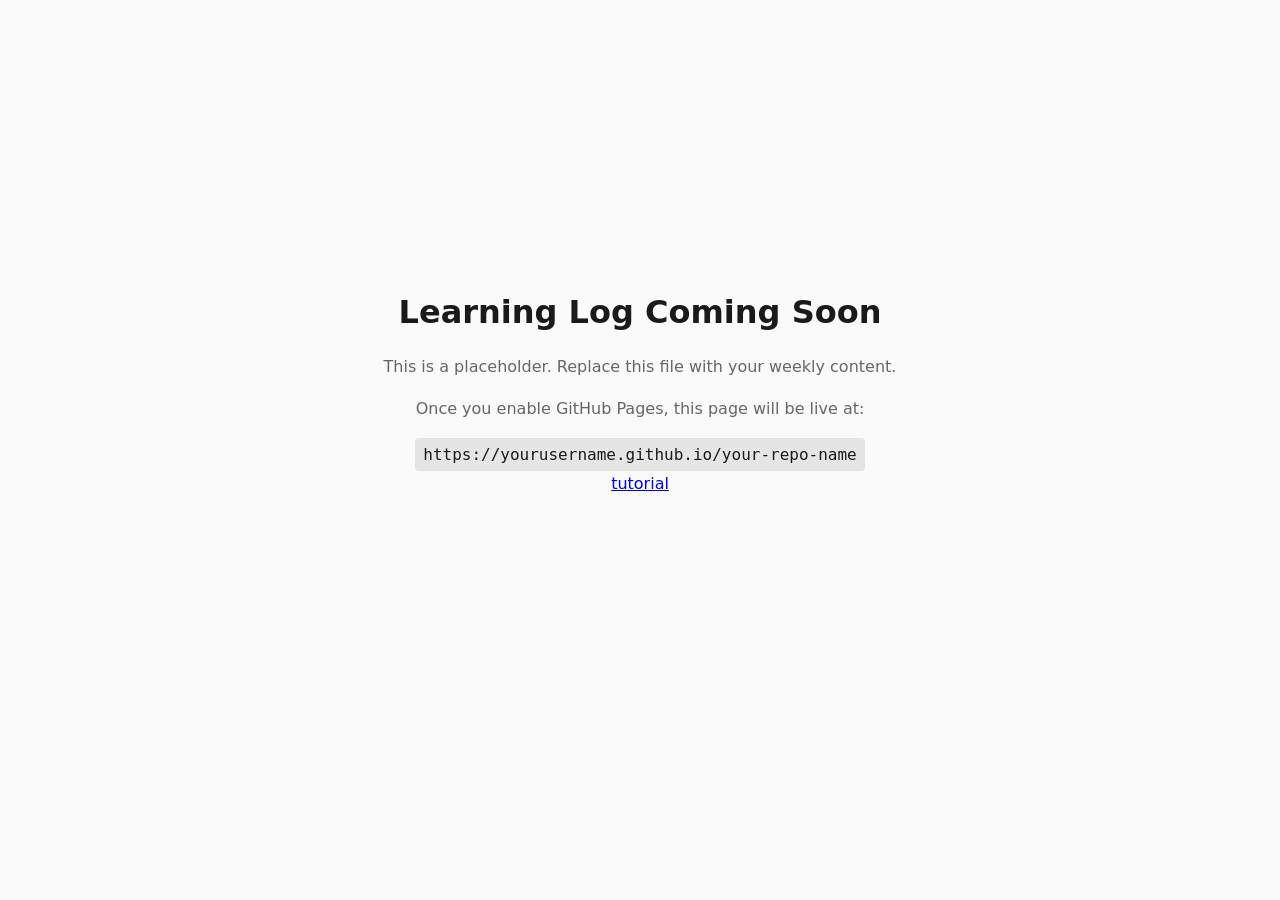
==== index.html @ 32194229 "Refactor code structure for improved readability and maintainability" ====
<!DOCTYPE html>
<html lang="en">
<head>
  <meta charset="UTF-8">
  <meta name="viewport" content="width=device-width, initial-scale=1.0">
  <!-- Please update the title with your name -->
  <title>Your Name | Learning Log</title>
  <link rel="stylesheet" href="css/styles.css">

</head>
<body>
  <!-- =============================================
       REPLACE THIS WITH YOUR WEEKLY CONTENT 

       This is a placeholder page. Replace it with:
       - 

       Your index.html is what visitors see when they
       go to your GitHub Pages URL.
       ============================================= -->

  <!-- 
    LEARNING LOG
    Organize by week. Each entry: what you built, what you learned, what confused you.
    This document/page will grow throughout the quarter.
  -->

  <main>
    <h1>Learning Log Coming Soon</h1>
    <p>This is a placeholder. Replace this file with your weekly content.</p>
    <p>Once you enable GitHub Pages, this page will be live at:</p>
    <code>https://yourusername.github.io/your-repo-name</code>
    <a href="week-0/behavioral-layer/behavioral-layer.html">tutorial</a>
  </main>

  <script src="scripts/main.js"></script>
</body>
</html>
---- css/styles.css ----
/* =============================================
   DESN 378: Code + Design 2
   Your portfolio styles go here.

   Replace this with your CSS from DESN 368
   or start fresh with your own design.
   ============================================= */

/* Basic reset and defaults */
*,
*::before,
*::after {
  box-sizing: border-box;
  margin: 0;
  padding: 0;
}

body {
  font-family: system-ui, -apple-system, sans-serif;
  line-height: 1.6;
  max-width: 800px;
  margin: 0 auto;
  padding: 2rem;
  color: #1a1a1a;
  background: #fafafa;
}

main {
  min-height: 80vh;
  display: flex;
  flex-direction: column;
  justify-content: center;
  align-items: center;
  text-align: center;
}

h1 {
  font-size: 2rem;
  margin-bottom: 1rem;
}

p {
  margin-bottom: 1rem;
  color: #666;
}

code {
  background: #e5e5e5;
  padding: 0.25rem 0.5rem;
  border-radius: 4px;
  font-family: 'SF Mono', Consolas, monospace;
}
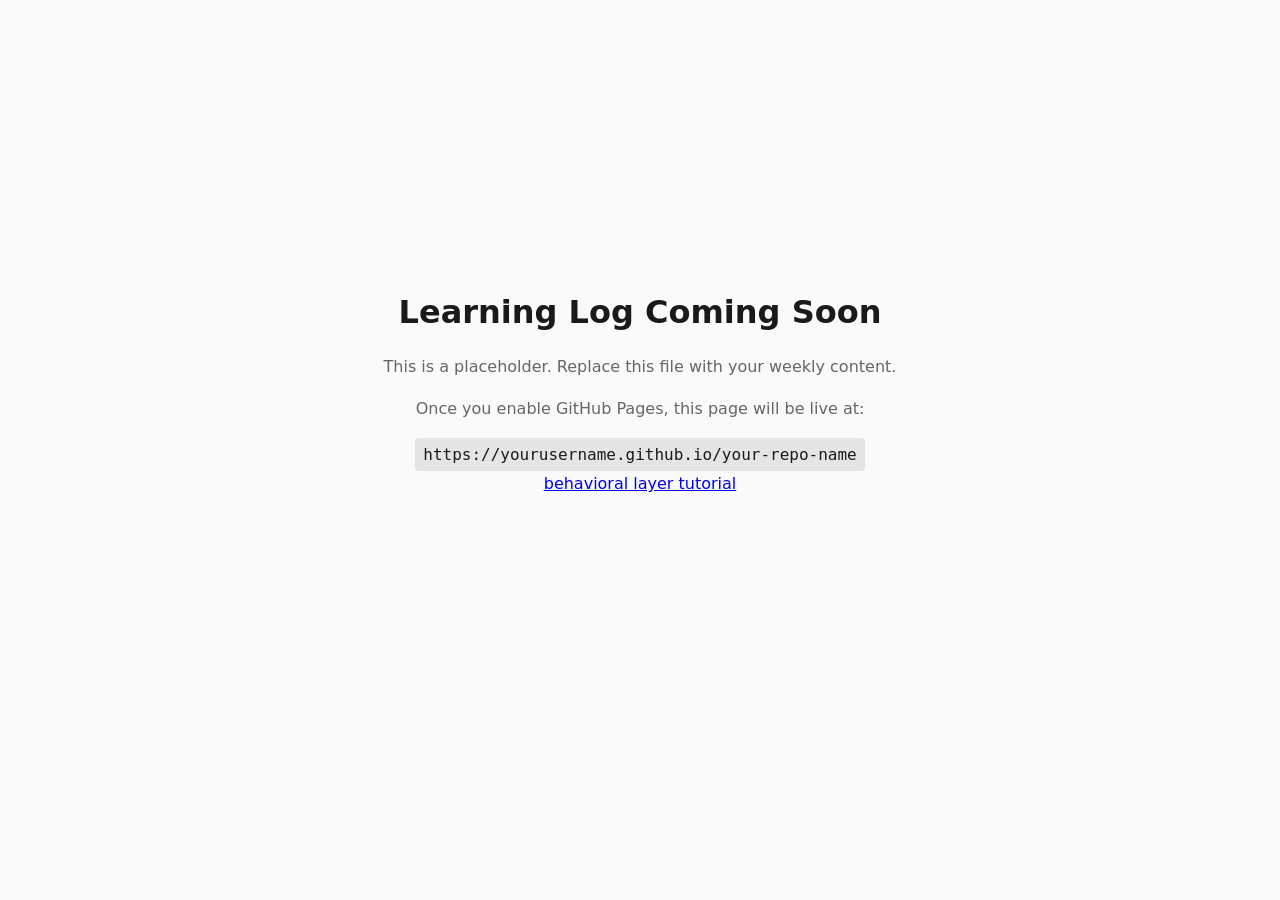
==== commit 8e118fca: "Update link text for behavioral layer tutorial in index.html" ====
--- a/index.html
+++ b/index.html
@@ -30,7 +30,8 @@
     <p>This is a placeholder. Replace this file with your weekly content.</p>
     <p>Once you enable GitHub Pages, this page will be live at:</p>
     <code>https://yourusername.github.io/your-repo-name</code>
-    <a href="week-0/behavioral-layer/behavioral-layer.html">tutorial</a>
+    <a href="week-0/behavioral-layer/behavioral-layer.html">behavioral layer tutorial</a>
+    <nav></nav>
   </main>
 
   <script src="scripts/main.js"></script>
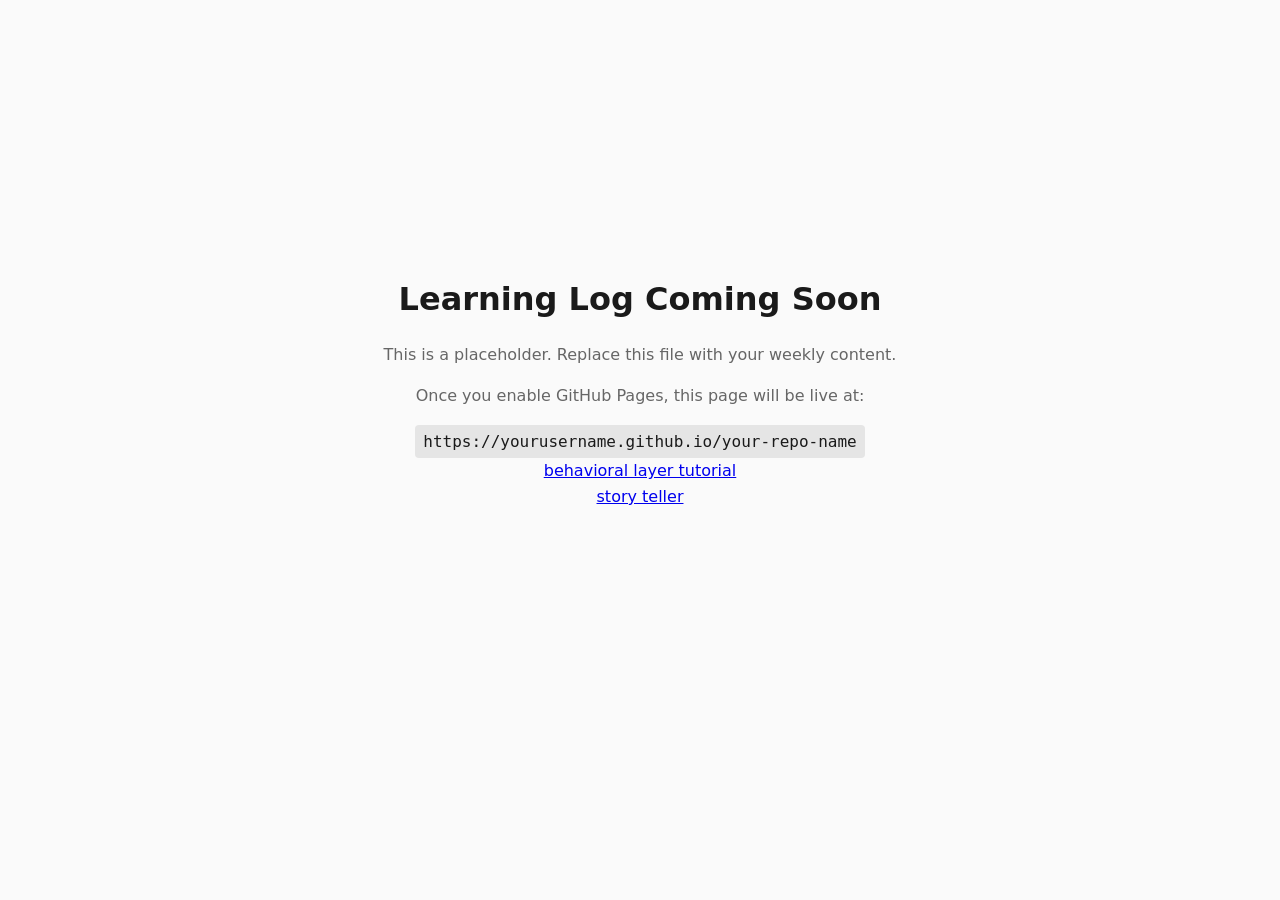
==== commit 6a599ff9: "Add initial implementation of "My Bloody Valentine" story teller project - Create HTML structure for" ====
--- a/index.html
+++ b/index.html
@@ -31,6 +31,7 @@
     <p>Once you enable GitHub Pages, this page will be live at:</p>
     <code>https://yourusername.github.io/your-repo-name</code>
     <a href="week-0/behavioral-layer/behavioral-layer.html">behavioral layer tutorial</a>
+    <a href="week-1/story-teller/story-teller.html">story teller</a>
     <nav></nav>
   </main>
 
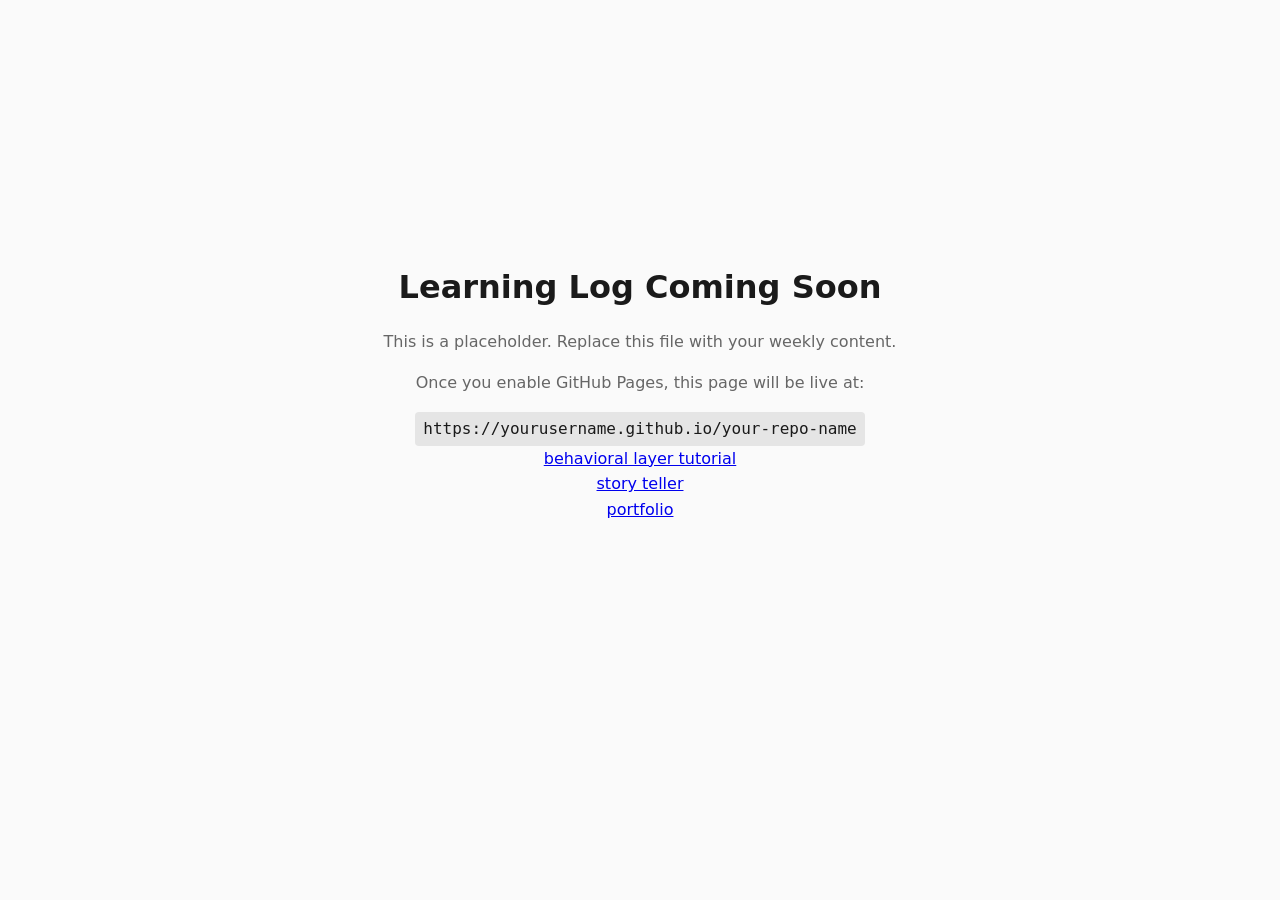
==== commit eb3cde02: "Add portfolio section with initial structure and links" ====
--- a/index.html
+++ b/index.html
@@ -32,6 +32,7 @@
     <code>https://yourusername.github.io/your-repo-name</code>
     <a href="week-0/behavioral-layer/behavioral-layer.html">behavioral layer tutorial</a>
     <a href="week-1/story-teller/story-teller.html">story teller</a>
+    <a href="Portfolio/portfolio.html">portfolio</a>
     <nav></nav>
   </main>
 
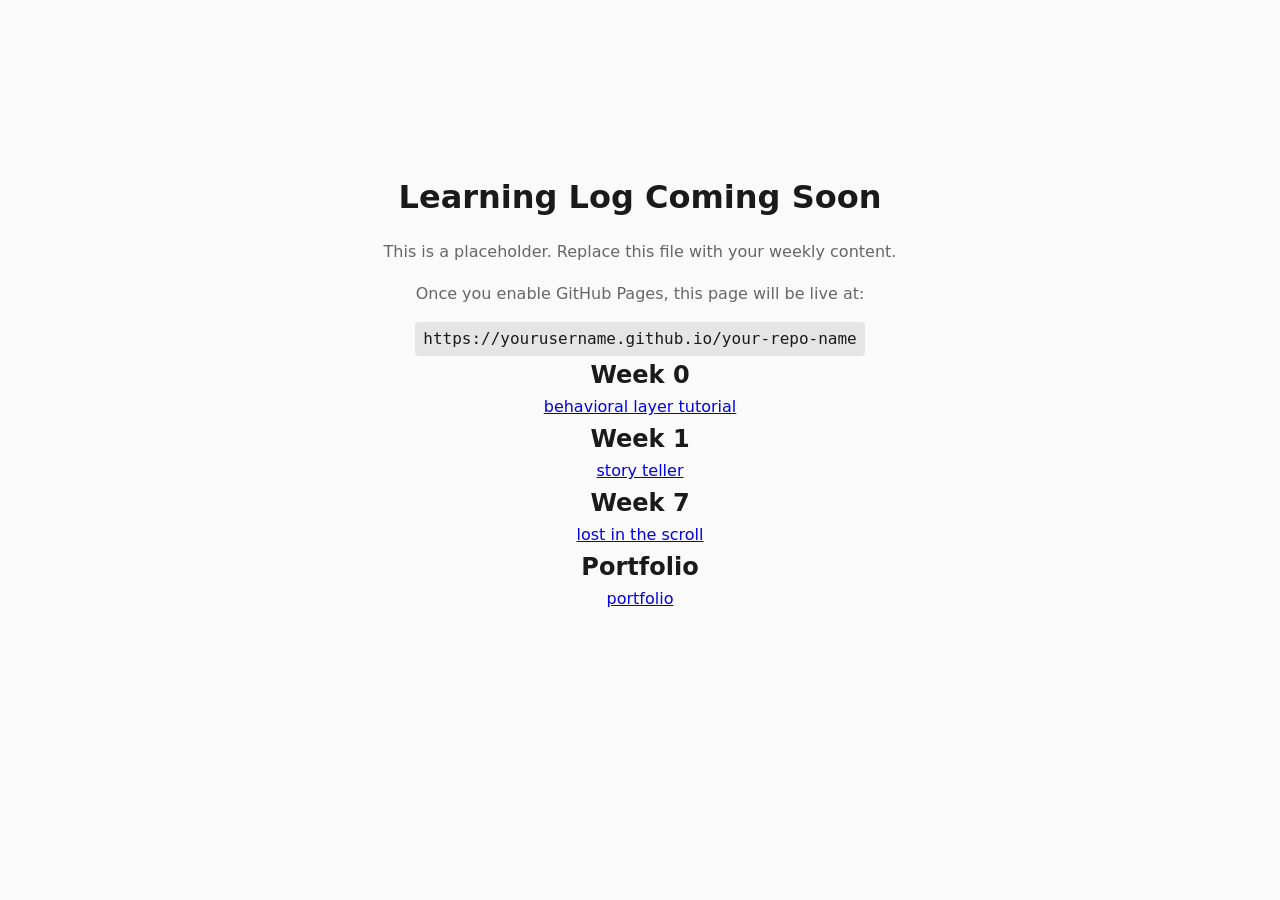
==== commit 803a553c: "Add Week 7 scrollytelling loader and control scene" ====
--- a/index.html
+++ b/index.html
@@ -30,9 +30,27 @@
     <p>This is a placeholder. Replace this file with your weekly content.</p>
     <p>Once you enable GitHub Pages, this page will be live at:</p>
     <code>https://yourusername.github.io/your-repo-name</code>
-    <a href="week-0/behavioral-layer/behavioral-layer.html">behavioral layer tutorial</a>
-    <a href="week-1/story-teller/story-teller.html">story teller</a>
-    <a href="Portfolio/portfolio.html">portfolio</a>
+
+    <section>
+      <h2>Week 0</h2>
+      <a href="week-0/behavioral-layer/behavioral-layer.html">behavioral layer tutorial</a>
+    </section>
+
+    <section>
+      <h2>Week 1</h2>
+      <a href="week-1/story-teller/story-teller.html">story teller</a>
+    </section>
+
+    <section>
+      <h2>Week 7</h2>
+      <a href="week-7/lost-in-the-scroll/index.html">lost in the scroll</a>
+    </section>
+
+    <section>
+      <h2>Portfolio</h2>
+      <a href="Portfolio/portfolio.html">portfolio</a>
+    </section>
+
     <nav></nav>
   </main>
 
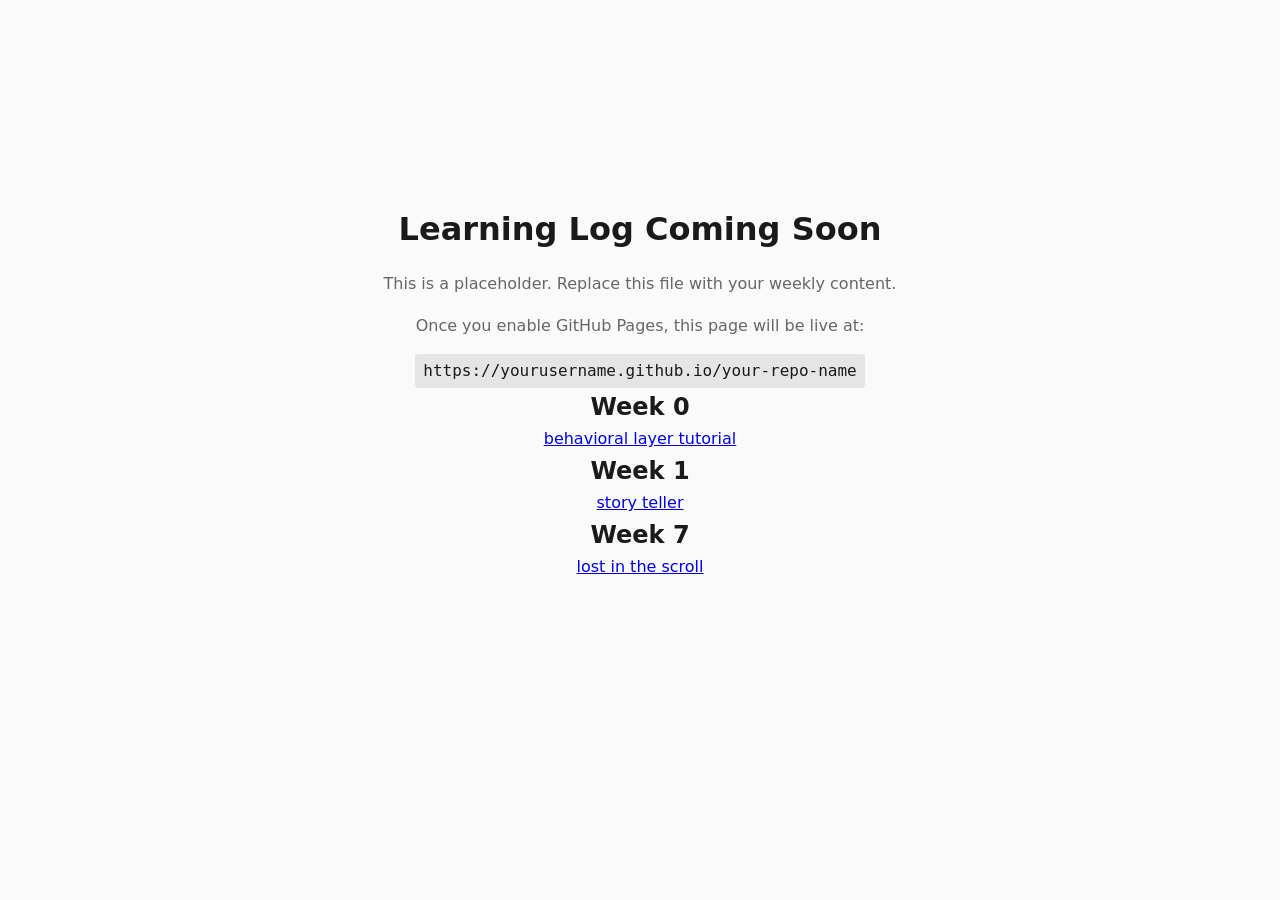
==== commit b1071419: "Finalize Week 7 structure and navigation cleanup" ====
--- a/index.html
+++ b/index.html
@@ -46,11 +46,6 @@
       <a href="week-7/lost-in-the-scroll/index.html">lost in the scroll</a>
     </section>
 
-    <section>
-      <h2>Portfolio</h2>
-      <a href="Portfolio/portfolio.html">portfolio</a>
-    </section>
-
     <nav></nav>
   </main>
 
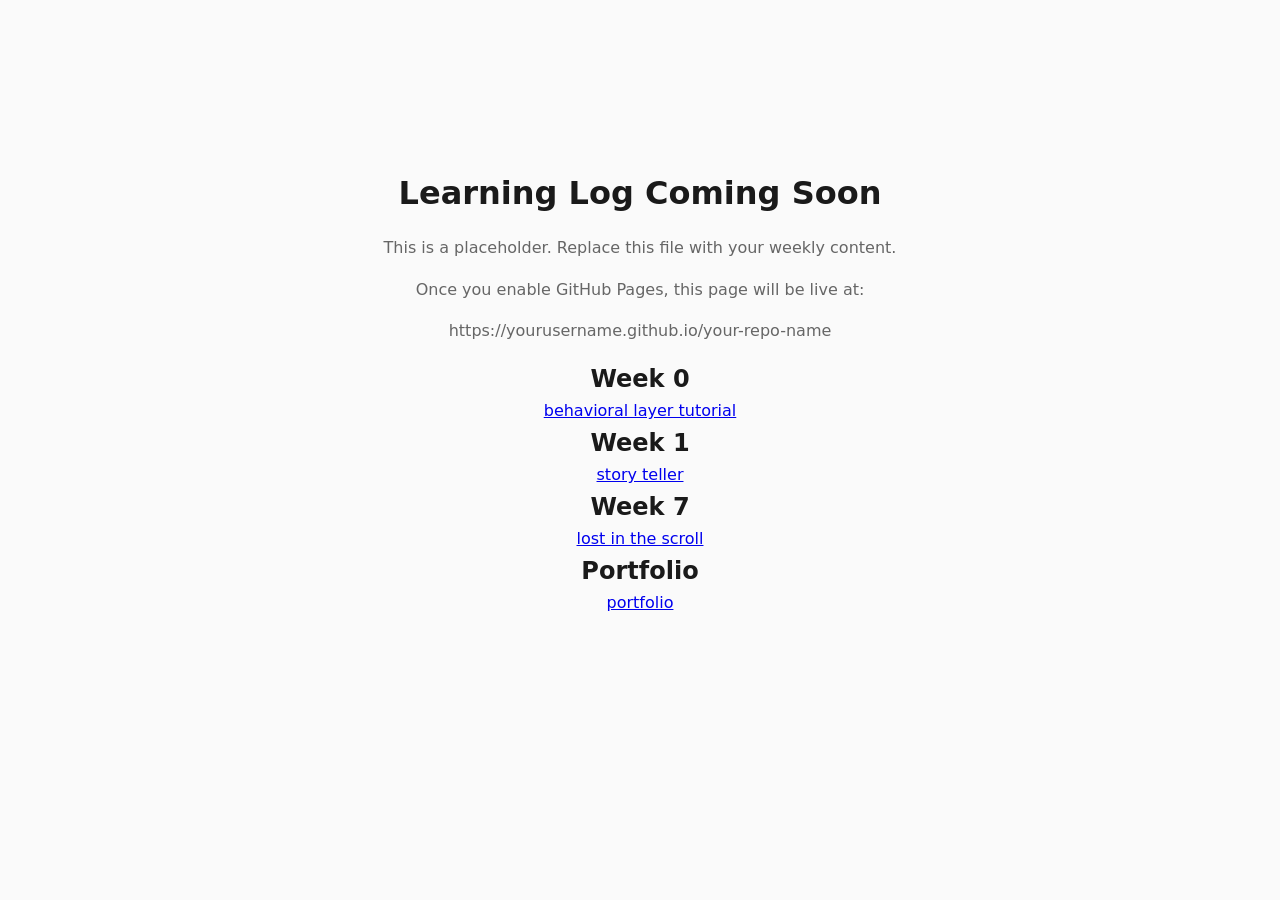
==== commit fa6b70a9: "Fix root navigation duplicates on live server" ====
--- a/index.html
+++ b/index.html
@@ -29,7 +29,7 @@
     <h1>Learning Log Coming Soon</h1>
     <p>This is a placeholder. Replace this file with your weekly content.</p>
     <p>Once you enable GitHub Pages, this page will be live at:</p>
-    <code>https://yourusername.github.io/your-repo-name</code>
+    <p>https://yourusername.github.io/your-repo-name</p>
 
     <section>
       <h2>Week 0</h2>
@@ -46,6 +46,11 @@
       <a href="week-7/lost-in-the-scroll/index.html">lost in the scroll</a>
     </section>
 
+    <section>
+      <h2>Portfolio</h2>
+      <a href="Portfolio/portfolio.html">portfolio</a>
+    </section>
+
     <nav></nav>
   </main>
 
